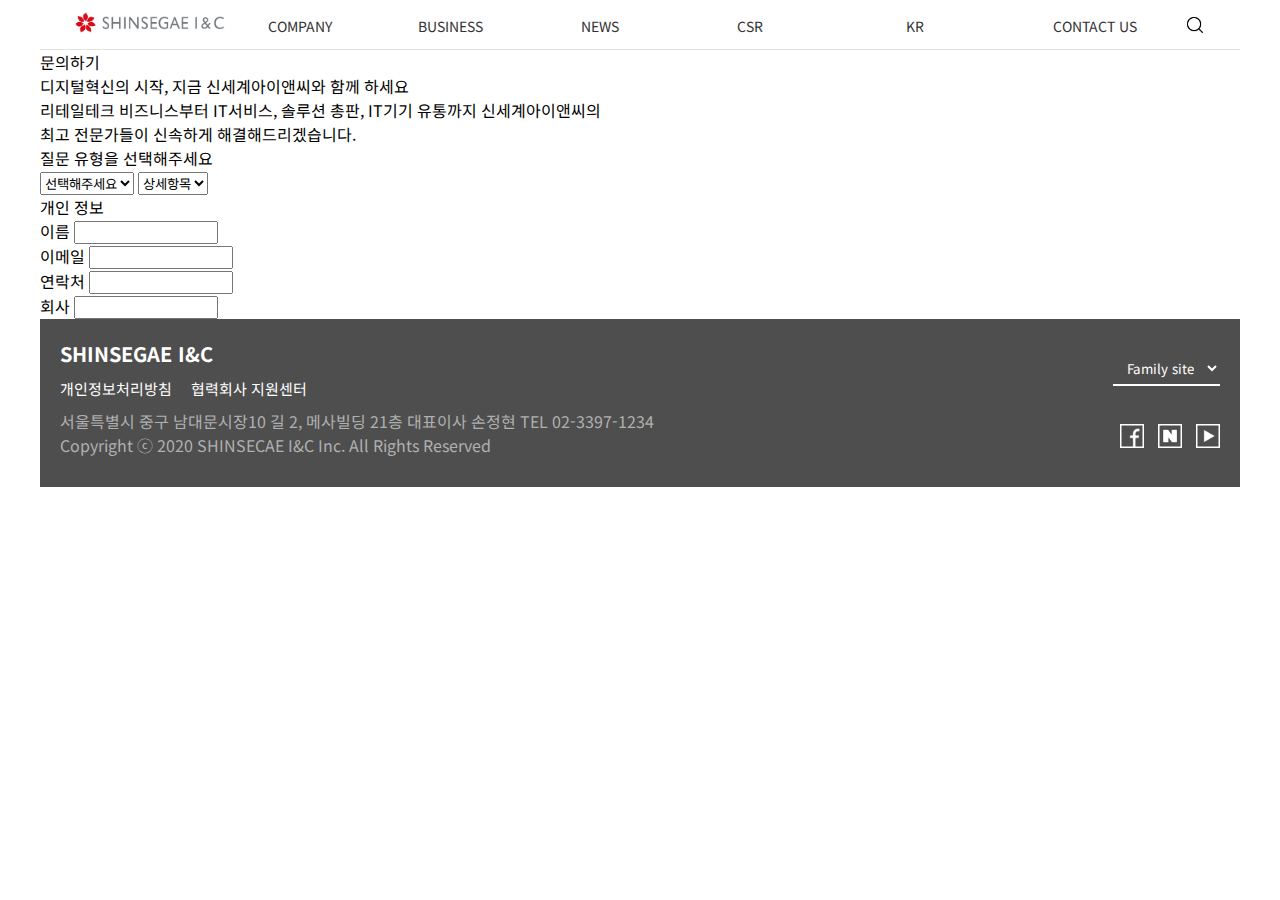
==== contact.html @ 9dddeae3 "상세페이지2 추가" ====
<!DOCTYPE html>
<html lang="ko">
  <head>
    <meta charset="UTF-8" />
    <meta name="viewport" content="width=device-width, initial-scale=1.0" />
    <!-- seo 엔진 최적화 -->
    <!-- 웹페이지의 설명을 정의 -->
    <meta name="description" content="신세계I&C" />
    <!-- 웹페이지와 관련된 키워드를 정의 -->
    <meta name="keywords" content="신세계I&C" />
    <!-- 웹페이지의 저자를 정의  -->
    <meta name="author" content="신세계I&C" />
    <!-- 소셜 미디어에서 페이지가 공유될때 사용되는 제목 -->
    <meta property="og:title" content="신세계I&C" />
    <!-- 소셜 미디어에서 페이지가 공유될 때 표시되는 사이트 이름 -->
    <meta property="og:site_name" content="신세계I&C 웹사이트" />
    <!-- 소셜 미디어에서 페이지가 웹사이트임을 명시 -->
    <meta property="og:type" content="website" />
    <!-- Open Graph 프로토콜에서 사용되는 메타 태그의 속성 중 하나로, 페이지의 간략한 설명을 제공하는 데 사용 -->
    <!-- 소셜 미디어에서 공유될 때 사용되는 URL -->
    <meta property="og:url" content="https://do-chaerin.github.io/inc/" />
    <!-- 소셜 미디어에서 페이지가 공유될 때 표시되는 이미지 -->
    <meta property="og:image" content="https://do-chaerin.github.io/inc/img/logo.png" />
    <!-- 소셜 미디어에서 페이지가 공유될 때 사용되는 설명 -->
    <meta property="og:description" content="신세계I&C" />
    <title>신세계I&C</title>
    <!-- Link Swiper's CSS -->
    <link rel="stylesheet" href="https://cdn.jsdelivr.net/npm/swiper@11/swiper-bundle.min.css" />
    <link rel="stylesheet" href="css/contact.css" />
    <link rel="icon" href="img/favi.png" type="image/png" />
    <link href="https://fonts.googleapis.com/css2?family=Noto+Sans+KR:wght@100..900&family=Noto+Sans+Lao:wght@100..900&family=Noto+Sans:ital,wght@0,100..900;1,100..900&display=swap" rel="stylesheet" />
  </head>
  <body>
    <div class="container">
      <header>
        <a href="index.html"><img src="img/logo.png" alt="로고" width="150px" /></a>
        <section class="menu_left">
          <ul>
            <li><a href="detail.html">COMPANY</a></li>
            <li><a href="#">BUSINESS</a></li>
            <li><a href="#">NEWS</a></li>
            <li><a href="#">CSR</a></li>
          </ul>
        </section>
        <section class="menu_right">
          <ul>
            <li><a href="#">KR</a></li>
            <li><a href="contact.html">CONTACT US</a></li>
          </ul>
        </section>
        <nav>
          <div class="hamburger" id="hamburger">
            <img src="img/m_icon.png" width="20px" height="30px" />
          </div>
          <section class="menu_glass">
            <img src="img/g_icon.png" width="20px" height="20px" />
          </section>
        </nav>
        <!-- 모바일 메뉴 추가 -->
        <nav class="mobile-menu" id="mobileMenu">
          <ul>
            <li><a href="detail.html">COMPANY</a></li>
            <li><a href="#">BUSINESS</a></li>
            <li><a href="#">NEWS</a></li>
            <li><a href="#">CSR</a></li>
            <li><a href="contact.html">CONTACT US</a></li>
          </ul>
        </nav>
      </header>
      <main>
        <section class="title">문의하기</section>
        <section class="part1">
          <ul>
            <li>디지털혁신의 시작, 지금 신세계아이앤씨와 함께 하세요</li>
<p>리테일테크 비즈니스부터 IT서비스, 솔루션 총판, IT기기 유통까지 신세계아이앤씨의</p>
최고 전문가들이 신속하게 해결해드리겠습니다.</p>
<li>질문 유형을 선택해주세요</li>
</ul>
<select name="choice1" id="choice1">
  <option value="site">선택해주세요</option>
  <option value="site">집</option>
  <option value="site">침대</option>
  <option value="site">이불</option>
</select>
<select name="choice2" id="choice2">
  <option value="site">상세항목</option>
  <option value="site">넷플릭스</option>
  <option value="site">왓챠</option>
  <option value="site">웨이브</option>
</select>
        </section>
        <section>
          <legend>개인 정보</legend>
          <ul>
            <li>
              <label for="fullName">이름</label>
              <input type="text" id="fullName" name="fullName" required />
            </li>
            <li>
              <label for="tel">이메일</label>
              <input type="tel" name="tel" id="tel" />
            </li>
            <li>
              <label for="tel">연락처</label>
              <input type="tel" name="tel" id="tel" />
            </li>
            <li>
              <label for="tel">회사</label>
              <input type="tel" name="tel" id="tel" />
            </li>
          </ul>
        </section>
      </main>
      <footer>
        <section class="ft_left">
          <div>
            <ul class="ft_logo">
              <li>SHINSEGAE I&C</li>
            </ul>
            <ul class="ft_menu">
              <li><span>개인정보처리방침</span> <span>협력회사 지원센터</span></li>
            </ul>
            <ul>
              <li>
                서울특별시 중구 남대문시장10 길 2, 메사빌딩 21층 대표이사 손정현 TEL 02-3397-1234<br />
                Copyright ⓒ 2020 SHINSECAE I&C Inc. All Rights Reserved
              </li>
            </ul>
          </div>
        </section>
        <section class="ft_right">
          <div class="ft_fam">
            <ul>
              <li>
                <select name="Family site" id="city">
                  <option value="Family site">Family site</option>
                  <option value="Family site">Family site</option>
                  <option value="Family site">Family site</option>
                  <option value="Family site">Family site</option>
                </select>
              </li>
            </ul>
          </div>
          <div class="ft_icon">
            <img src="img/f_icon.png" width="24px" height="24px" />
            <img src="img/n_icon.png" width="24px" height="24px" />
            <img src="img/y_icon.png" width="24px" height="24px" />
          </div>
        </section>
      </footer>
    </div>
    <!-- Swiper JS -->
    <script src="https://cdn.jsdelivr.net/npm/swiper@11/swiper-bundle.min.js"></script>
    <!-- Initialize Swiper -->
    <script>
      var swiper = new Swiper(".mySwiper", {
        spaceBetween: 30,
        centeredSlides: true,
        autoplay: {
          delay: 2500,
          disableOnInteraction: false,
        },
        pagination: {
          el: ".swiper-pagination",
          clickable: true,
        },
        navigation: {
          nextEl: ".swiper-button-next",
          prevEl: ".swiper-button-prev",
        },
      });
    </script>
    <script>
      // 햄버거 메뉴 클릭 이벤트
      const hamburger = document.getElementById("hamburger");
      const mobileMenu = document.getElementById("mobileMenu");

      // 메뉴 열고 닫기
      hamburger.addEventListener("click", () => {
        mobileMenu.classList.toggle("active");
      });

      // 모바일 메뉴에서 아무 곳이나 클릭하면 닫기
      mobileMenu.addEventListener("click", (event) => {
        // 이벤트가 메뉴 자체 또는 메뉴의 자식 요소에서 발생한 경우만 처리
        if (event.target === mobileMenu || event.target.tagName === "A") {
          mobileMenu.classList.remove("active");
        }
      });
    </script>
  </body>
</html>
---- css/contact.css ----
@charset "utf-8";
* {
  padding: 0;
  margin: 0;
  box-sizing: border-box;
  font-family: "Roboto", "Noto Sans KR", sans-serif;
}
/*머리부분*/
header {
  display: flex;
  width: 100%;
  height: 50px;
  border-bottom: 1px solid #e3e2e2;
  align-content: center;
  justify-content: center;
  align-items: center;
}

ul li {
  list-style: none;
}

a {
  font-size: 14px;
  text-decoration: none;
  color: #333;
}
.container {
  position: relative;
  max-width: 1200px;
  margin: auto;
}
.menu_left {
  width: 50%;
}

.menu_left ul {
  width: 100%;
  display: flex;
  text-align: center;
}

.menu_left ul li {
  width: calc(100% / 4);
}

.menu_right {
  width: 30%;
}

.menu_right ul {
  width: 100%;
  display: flex;
  text-align: center;
  display: flex;
}
.menu_right ul li {
  width: calc(100% / 2);
}
.menu_glass {
  display: flex;
}
nav {
  display: flex;
}

/*하단*/

footer {
  display: flex;
  justify-content: space-between; /* 왼쪽과 오른쪽으로 분리 */
  padding: 20px;
  background-color: #4e4e4e;
  font-family: Arial, sans-serif;
}

.ft_left {
  max-width: 70%; /* 왼쪽 섹션의 너비 조정 */
}

.ft_left ul {
  list-style: none;
  padding: 0;
  margin: 0 0 10px 0;
  color: #b0b0b0;
}

.ft_left .ft_logo li {
  font-size: 20px;
  font-weight: bold;
  color: #fff;
}

.ft_left .ft_menu li {
  font-size: 15px;
  color: #ffffff;
}

.ft_left .ft_menu li span {
  margin-right: 15px; /* 메뉴 간 간격 */
  color: #ffffff;
}

.ft_right {
  display: flex;
  flex-direction: column;
  align-items: flex-end; /* 오른쪽 정렬 */
  justify-content: space-around;
}

.ft_right .ft_fam ul {
  list-style: none;
  padding: 0;
  margin: 0 0 10px 0;
  color: #ffffff;
  border-bottom: 2px solid #ffffff;
}

.ft_right .ft_icon img {
  margin-left: 10px; /* 아이콘 간 간격 */
}
#city {
  background-color: #4e4e4e;
  padding: 5px 10px;
  border: none;
  color: #fff;
}

.hamburger {
  display: none;
  flex-direction: column;
  justify-content: space-around;
  width: 20px;
  height: 29px;
  cursor: pointer;
}

.hamburger span {
  display: block;
  width: 100%;
  height: 4px;
  background-color: white;
  border-radius: 2px;
  transition: 0.3s;
}
/*반응형*/
@media (max-width: 768px) {
  .hamburger {
    display: flex;
  }
 
  section .ft_left {
    padding: 10px;
  }
  header {
    flex-wrap: wrap;
    align-items: center;
    justify-content: space-around;
    flex-direction: column;
    align-content: space-around;
    text-align: center;
  }
  nav {
    display: flex;
    align-items: center;
    gap: 10px;
  }
}

/* 미디어 쿼리: 390px 이하 */
@media (max-width: 390px) {
  
  .menu_left,
  .menu_right {
    justify-content: center;
    margin-top: 10px;
  }

  .menu_left li,
  .menu_right li {
    margin: 0 10px;
  }


  footer {
    flex-direction: column;
    align-items: center;
  }

  .ft_left,
  .ft_right {
    align-items: center;
    margin-bottom: 20px;
    font-size: 10px;
  }
 

  .menu_left li,
  .menu_right li {
    margin: 0 5px;
    font-size: 12px;
  }

  footer {
    padding: 10px 5px;
  }
  footer .ft_menu li span {
    font-size: 10px;
  }

  .ft_left ul,
  .ft_right ul {
    text-align: left;
  }

  .ft_icon img {
    width: 20px;
    height: 20px;
    margin: 0 5px;
  }
}
/* 기본 스타일 */

.navbar {
  display: flex;
  justify-content: space-between;
  align-items: center;
  padding: 0 20px;
  background-color: #333;
  color: white;
}

.mobile {
  list-style: none;
  display: flex;
  gap: 20px;
  margin: 0;
  padding: 0;
}

.mobile li a {
  text-decoration: none;
  color: white;
  font-size: 1rem;
}

.mobile li a:hover {
  text-decoration: underline;
}

/* 모바일 메뉴 기본 숨김 */
.mobile-menu {
  display: none;
  position: fixed;
  top: 0;
  left: 0;
  width: 100%;
  height: 100%;
  background-color: rgba(0, 0, 0, 0.9);
  color: #fff;
  z-index: 1000;
  padding: 100px 0;
  box-sizing: border-box;
}

.mobile-menu ul {
  list-style: none;
  padding: 0;
  margin: 0;
}

.mobile-menu ul li {
  margin-bottom: 20px;
}

.mobile-menu ul li a {
  text-decoration: none;
  color: #fff;
  font-size: 18px;
}

/* 햄버거 메뉴 활성화 */
.mobile-menu.active {
  display: block;
}

/* 모바일 전용 햄버거 메뉴 */
.hamburger {
  display: block;
  cursor: pointer;
}

@media screen and (min-width: 769px) {
  /* 데스크톱에서는 모바일 메뉴 숨김 */
  .mobile-menu {
    display: none !important;
  }

  .hamburger {
    display: none;
  }
}
/* 반응형 스타일 */
@media (max-width: 768px) {
  .mobile {
    display: none;
    flex-direction: column;
    background-color: #333;
    position: absolute;
    top: 300px;
    right: 0;
    width: 200px;
    border: 1px solid #444;
  }

  .mobile.active {
    display: flex;
  }

  .mobile-toggle {
    display: flex;
  }
}
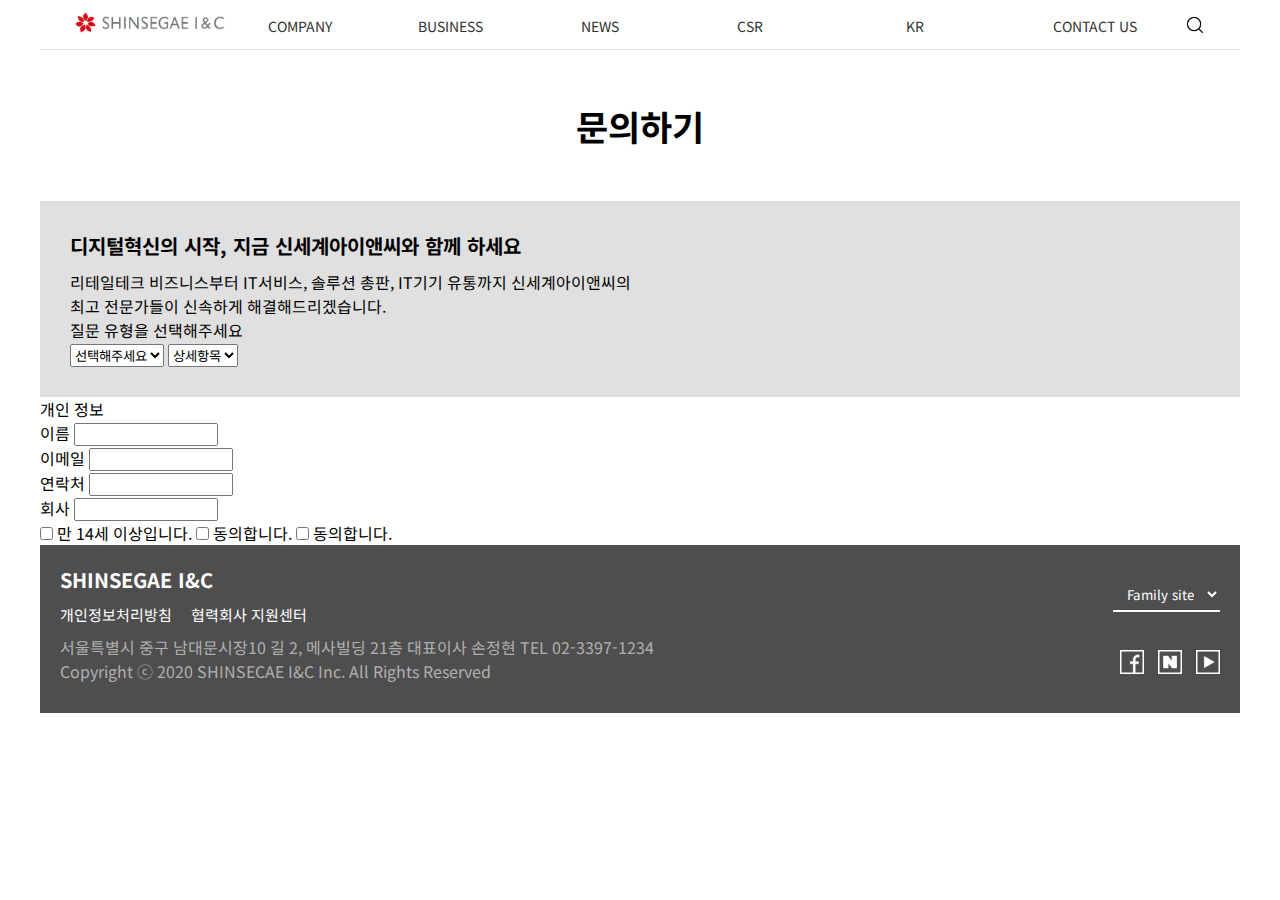
==== commit 91931a02: "컨택트 작업중" ====
--- a/contact.html
+++ b/contact.html
@@ -71,7 +71,7 @@
         <section class="title">문의하기</section>
         <section class="part1">
           <ul>
-            <li>디지털혁신의 시작, 지금 신세계아이앤씨와 함께 하세요</li>
+            <li class="sub">디지털혁신의 시작, 지금 신세계아이앤씨와 함께 하세요</li>
 <p>리테일테크 비즈니스부터 IT서비스, 솔루션 총판, IT기기 유통까지 신세계아이앤씨의</p>
 최고 전문가들이 신속하게 해결해드리겠습니다.</p>
 <li>질문 유형을 선택해주세요</li>
@@ -110,6 +110,14 @@
             </li>
           </ul>
         </section>
+      <section class="agree">
+        <input type="checkbox" name="banana" id="banana">
+        <label for="banana">만 14세 이상입니다.</label>
+        <input type="checkbox" name="apple" id="apple">
+        <label for="apple">동의합니다.</label>
+        <input type="checkbox" name="orange" id="orange">
+        <label for="orange">동의합니다.</label>
+      </section>
       </main>
       <footer>
         <section class="ft_left">
@@ -149,27 +157,6 @@
         </section>
       </footer>
     </div>
-    <!-- Swiper JS -->
-    <script src="https://cdn.jsdelivr.net/npm/swiper@11/swiper-bundle.min.js"></script>
-    <!-- Initialize Swiper -->
-    <script>
-      var swiper = new Swiper(".mySwiper", {
-        spaceBetween: 30,
-        centeredSlides: true,
-        autoplay: {
-          delay: 2500,
-          disableOnInteraction: false,
-        },
-        pagination: {
-          el: ".swiper-pagination",
-          clickable: true,
-        },
-        navigation: {
-          nextEl: ".swiper-button-next",
-          prevEl: ".swiper-button-prev",
-        },
-      });
-    </script>
     <script>
       // 햄버거 메뉴 클릭 이벤트
       const hamburger = document.getElementById("hamburger");
--- a/css/contact.css
+++ b/css/contact.css
@@ -64,6 +64,24 @@
   display: flex;
 }
 
+/**/
+.title {
+  text-align: center;
+  font-size: 35px;
+  padding: 50px;
+  font-weight: bold;
+}
+.part1 {
+  text-align: left;
+  background-color: #e0e0e0;
+  width: 100%;
+  padding: 30px;
+}
+.sub {
+  font-weight: bold;
+  padding-bottom: 10px;
+  font-size: 20px;
+}
 /*하단*/
 
 footer {
@@ -148,7 +166,7 @@
   .hamburger {
     display: flex;
   }
- 
+
   section .ft_left {
     padding: 10px;
   }
@@ -169,7 +187,6 @@
 
 /* 미디어 쿼리: 390px 이하 */
 @media (max-width: 390px) {
-  
   .menu_left,
   .menu_right {
     justify-content: center;
@@ -180,7 +197,6 @@
   .menu_right li {
     margin: 0 10px;
   }
-
 
   footer {
     flex-direction: column;
@@ -193,7 +209,6 @@
     margin-bottom: 20px;
     font-size: 10px;
   }
- 
 
   .menu_left li,
   .menu_right li {
